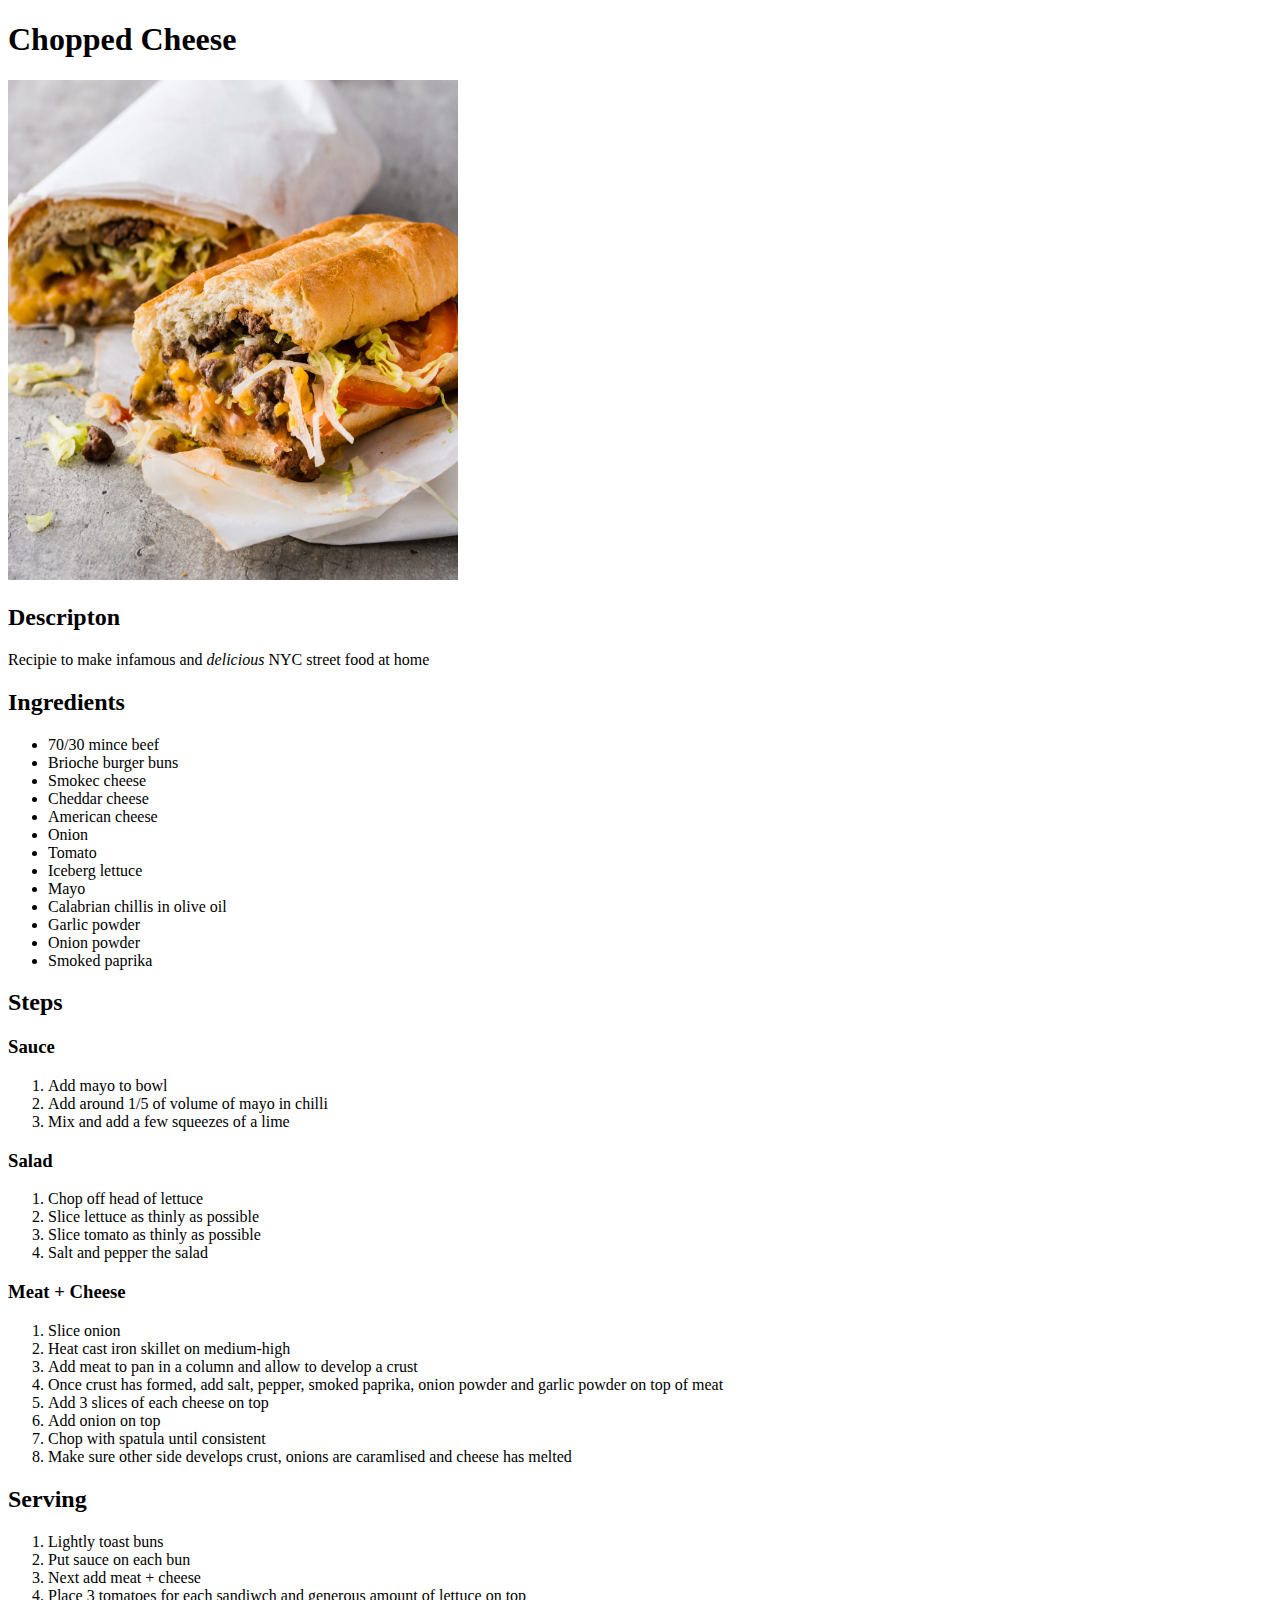
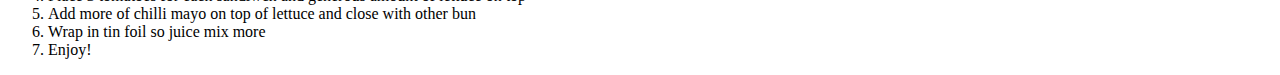
==== recipies/chopped-cheese.html @ 7e705b4e "Change dimensions of image + add alt text and finish steps and add serving instructions" ====
<!DOCTYPE html>

<html lang="en">
    <head>
        <meta charset="UTF-8">
        <title>Chopped Cheese</title>
    </head>

    <body>
        <h1>Chopped Cheese</h1>
        <img src="../img/chopped-cheese.jpg" alt="Chopped cheese" width="450px" height="500px">
        <h2>Descripton</h2>
        <p>Recipie to make infamous and <em>delicious</em> NYC street food at home</p>
        <h2>Ingredients</h2>
        <ul>
            <li>70/30 mince beef</li>
            <li>Brioche burger buns</li>
            <li>Smokec cheese</li>
            <li>Cheddar cheese</li>
            <li>American cheese</li>
            <li>Onion</li>
            <li>Tomato</li>
            <li>Iceberg lettuce</li>
            <li>Mayo</li>
            <li>Calabrian chillis in olive oil</li>
            <li>Garlic powder</li>
            <li>Onion powder</li>
            <li>Smoked paprika</li>
        </ul>
        <h2>Steps</h2>
        <h3>Sauce</h3>
        <ol>
            <li>Add mayo to bowl</li>
            <li>Add around 1/5 of volume of mayo in chilli</li>
            <li>Mix and add a few squeezes of a lime</li>
        </ol>
        <h3>Salad</h3>
        <ol>
            <li>Chop off head of lettuce</li>
            <li>Slice lettuce as thinly as possible</li>
            <li>Slice tomato as thinly as possible</li>
            <li>Salt and pepper the salad</li>
        </ol>
        <h3>Meat + Cheese</h3>
        <ol>
            <li>Slice onion</li>
            <li>Heat cast iron skillet on medium-high</li>
            <li>Add meat to pan in a column and allow to develop a crust</li>
            <li>Once crust has formed, add salt, pepper, smoked paprika, onion powder and garlic powder on top of meat</li>
            <li>Add 3 slices of each cheese on top</li>
            <li>Add onion on top</li>
            <li>Chop with spatula until consistent</li>
            <li>Make sure other side develops crust, onions are caramlised and cheese has melted</li>
        </ol>
        <h2>Serving</h2>
        <ol>
            <li>Lightly toast buns</li>
            <li>Put sauce on each bun</li>
            <li>Next add meat + cheese</li>
            <li>Place 3 tomatoes for each sandiwch and generous amount of lettuce on top</li>
            <li>Add more of chilli mayo on top of lettuce and close with other bun</li>
            <li>Wrap in tin foil so juice mix more</li>
            <li>Enjoy!</li>
        </ol>
    </body>
</html>
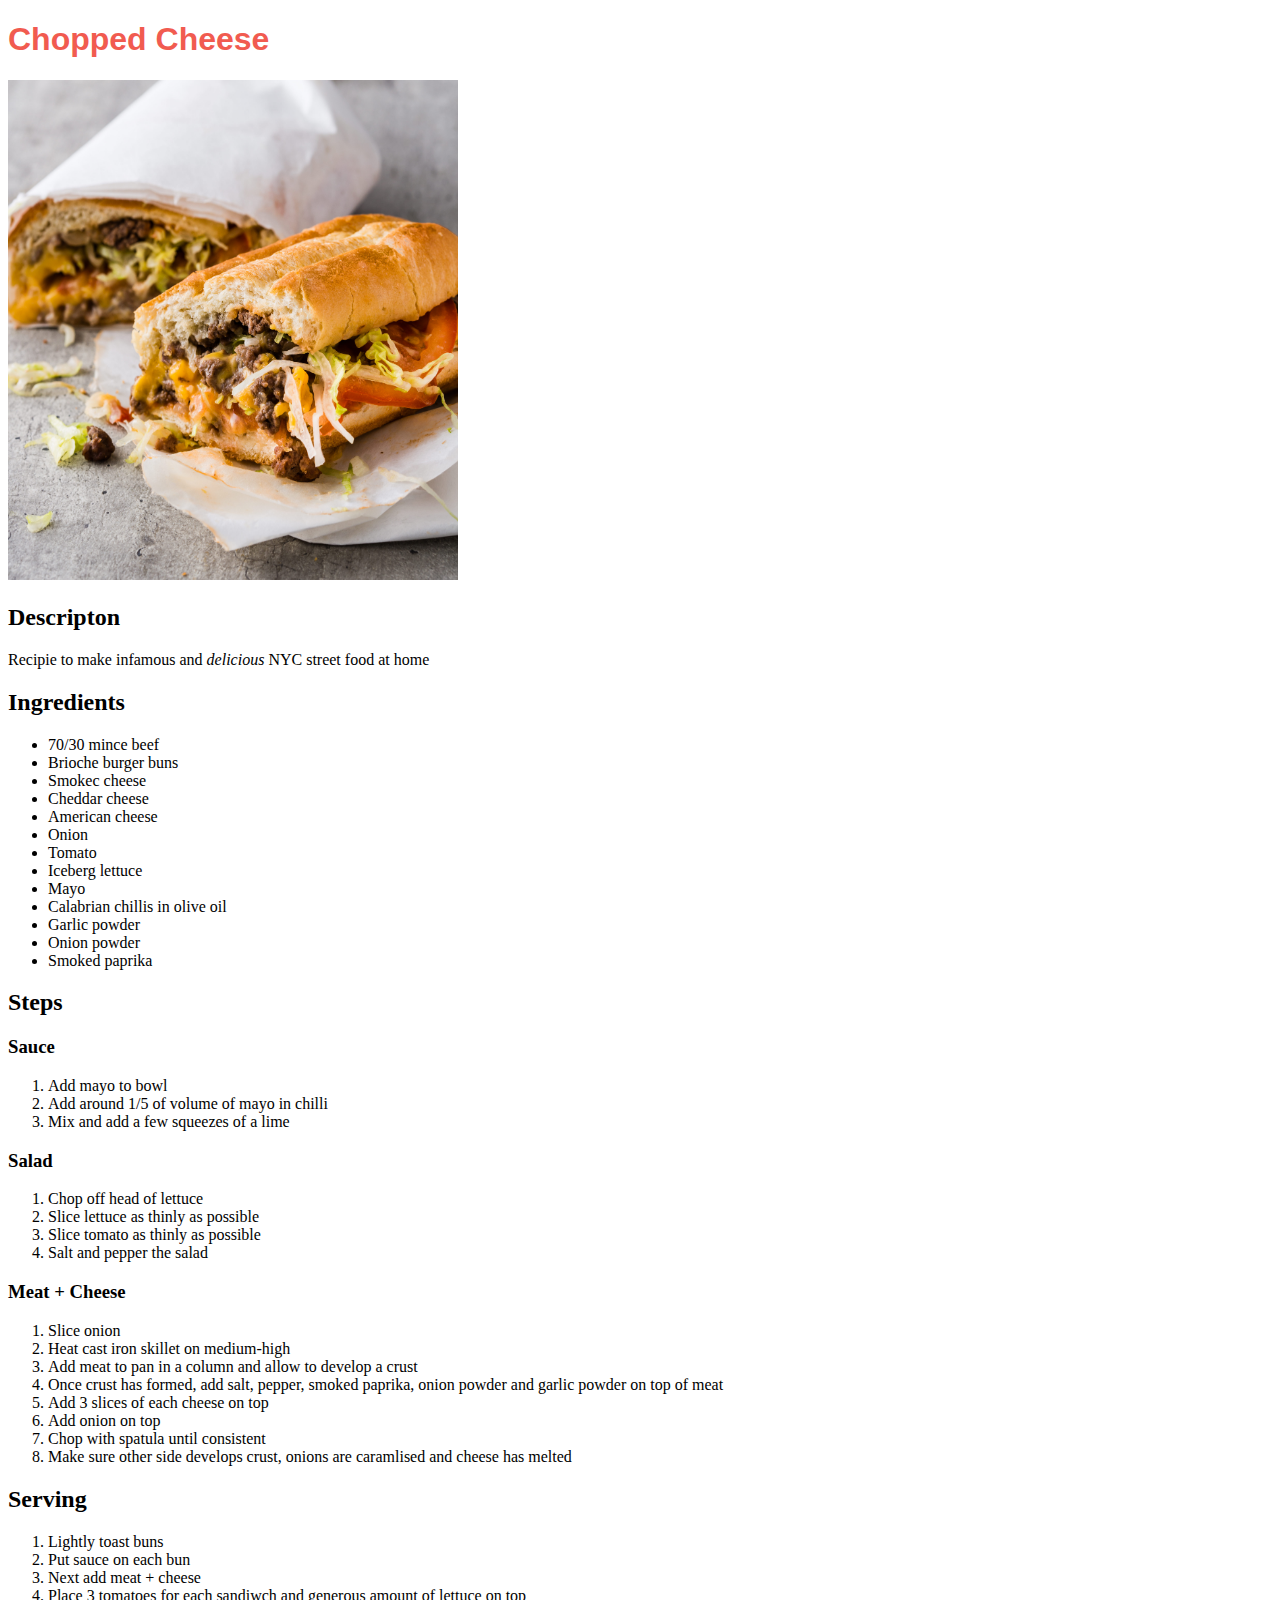
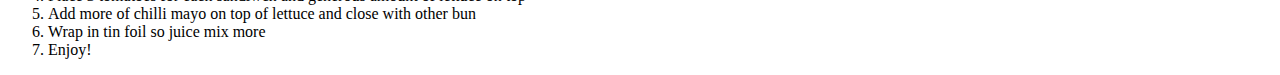
==== commit 73a65d66: "Add stylesheet to each recipie and style h1" ====
--- a/recipies/chopped-cheese.html
+++ b/recipies/chopped-cheese.html
@@ -4,6 +4,7 @@
     <head>
         <meta charset="UTF-8">
         <title>Chopped Cheese</title>
+        <link rel="stylesheet" href="stylesheet.css">
     </head>
 
     <body>
--- a/recipies/stylesheet.css
+++ b/recipies/stylesheet.css
@@ -0,0 +1,4 @@
+h1 {
+    font-family: 'Franklin Gothic Medium', 'Arial Narrow', Arial, sans-serif;
+    color: rgb(241, 91, 80);
+}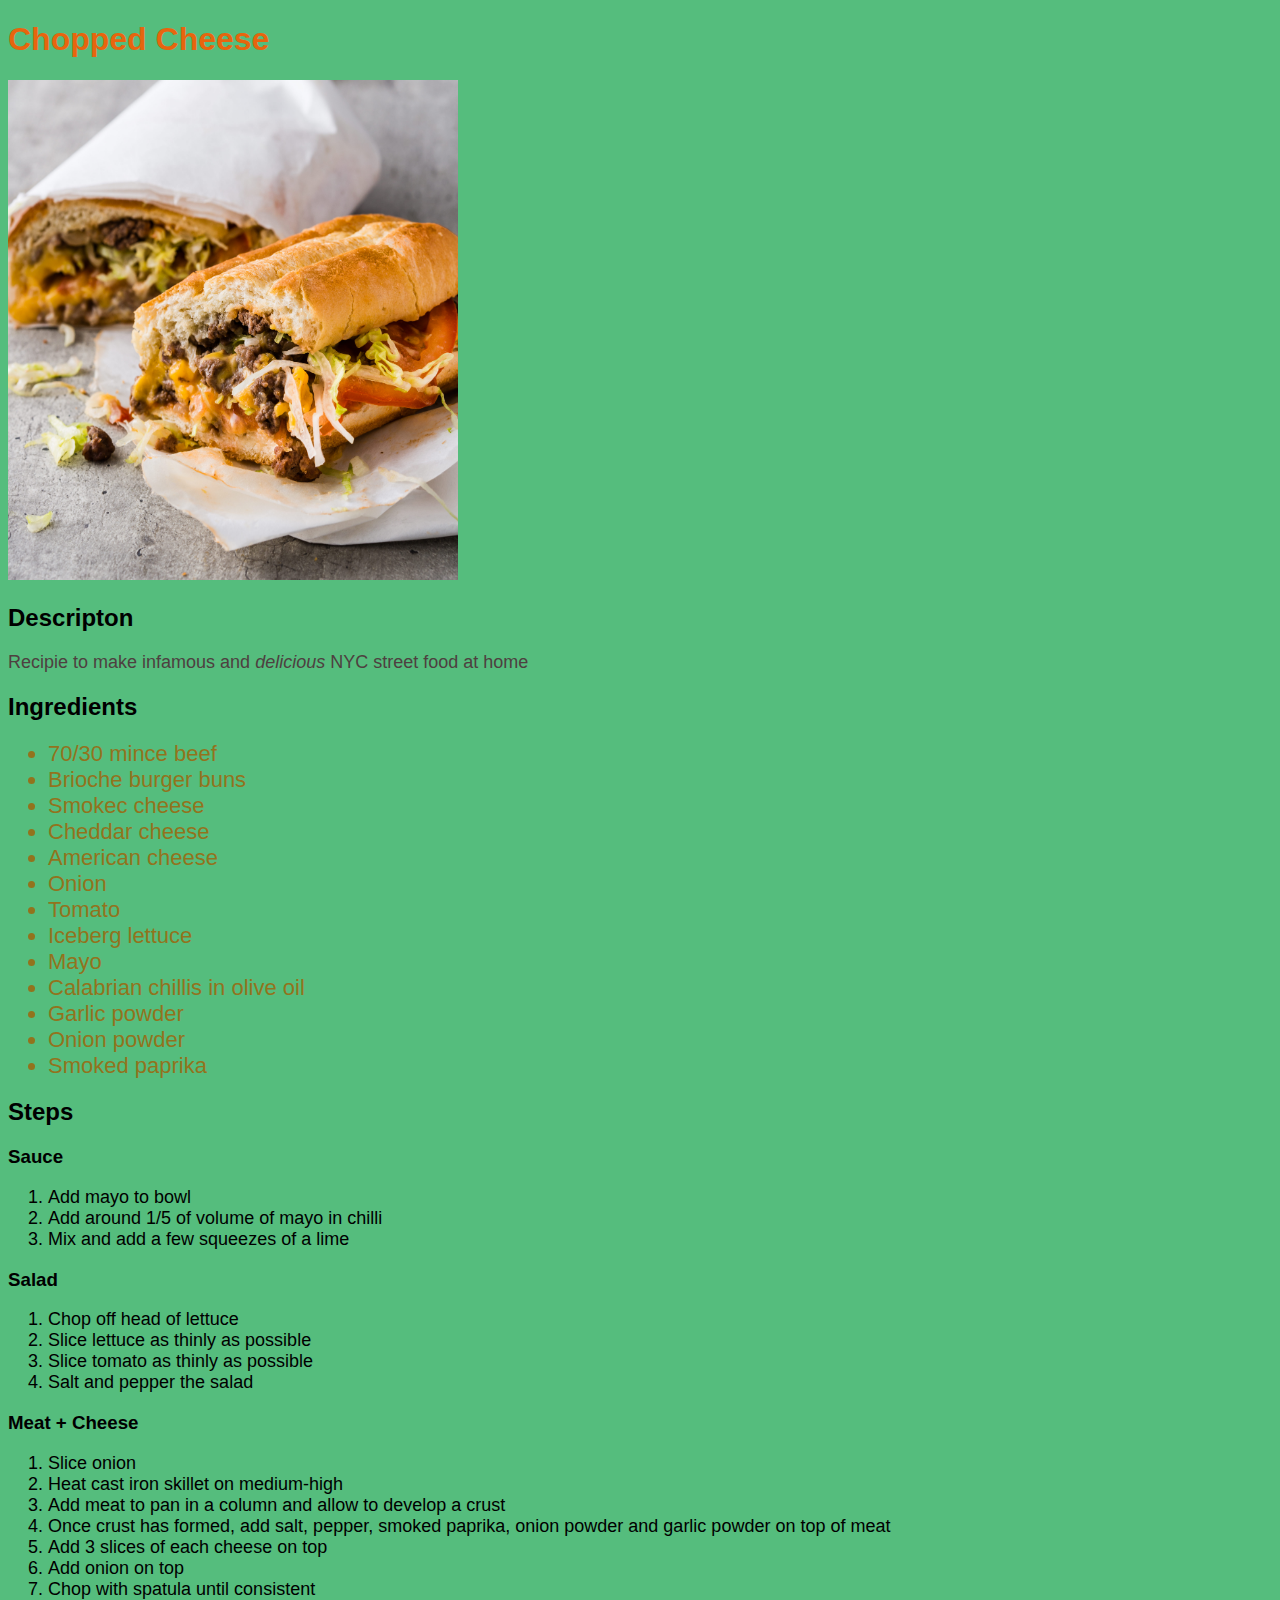
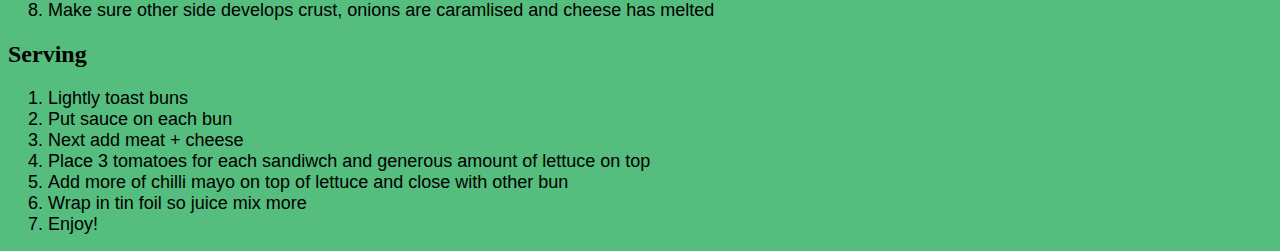
==== commit e1d1d150: "Style each recipie" ====
--- a/recipies/chopped-cheese.html
+++ b/recipies/chopped-cheese.html
@@ -8,12 +8,12 @@
     </head>
 
     <body>
-        <h1>Chopped Cheese</h1>
+        <h1 class="headings">Chopped Cheese</h1>
         <img src="../img/chopped-cheese.jpg" alt="Chopped cheese" width="450px" height="500px">
-        <h2>Descripton</h2>
-        <p>Recipie to make infamous and <em>delicious</em> NYC street food at home</p>
-        <h2>Ingredients</h2>
-        <ul>
+        <h2 class="headings">Descripton</h2>
+        <p class="description">Recipie to make infamous and <em>delicious</em> NYC street food at home</p>
+        <h2 class="headings">Ingredients</h2>
+        <ul class="ingredients">
             <li>70/30 mince beef</li>
             <li>Brioche burger buns</li>
             <li>Smokec cheese</li>
@@ -28,21 +28,21 @@
             <li>Onion powder</li>
             <li>Smoked paprika</li>
         </ul>
-        <h2>Steps</h2>
-        <h3>Sauce</h3>
+        <h2 class="headings">Steps</h2>
+        <h3 class="headings">Sauce</h3>
         <ol>
             <li>Add mayo to bowl</li>
             <li>Add around 1/5 of volume of mayo in chilli</li>
             <li>Mix and add a few squeezes of a lime</li>
         </ol>
-        <h3>Salad</h3>
+        <h3 class="headings">Salad</h3>
         <ol>
             <li>Chop off head of lettuce</li>
             <li>Slice lettuce as thinly as possible</li>
             <li>Slice tomato as thinly as possible</li>
             <li>Salt and pepper the salad</li>
         </ol>
-        <h3>Meat + Cheese</h3>
+        <h3 class="headings">Meat + Cheese</h3>
         <ol>
             <li>Slice onion</li>
             <li>Heat cast iron skillet on medium-high</li>
--- a/recipies/stylesheet.css
+++ b/recipies/stylesheet.css
@@ -1,4 +1,25 @@
 h1 {
+    color: rgb(231, 101, 14);
+}
+
+.headings {
     font-family: 'Franklin Gothic Medium', 'Arial Narrow', Arial, sans-serif;
-    color: rgb(241, 91, 80);
+}
+
+body {
+    background-color: rgb(85, 189, 125);
+}
+
+.description {
+    color: rgb(78, 64, 64);
+}
+
+p, li {
+    font-family: Impact, Haettenschweiler, 'Arial Narrow Bold', sans-serif;
+    font-size: 18px;
+}
+
+.ingredients li {
+    font-size: 22px;
+    color: rgb(146, 115, 29);
 }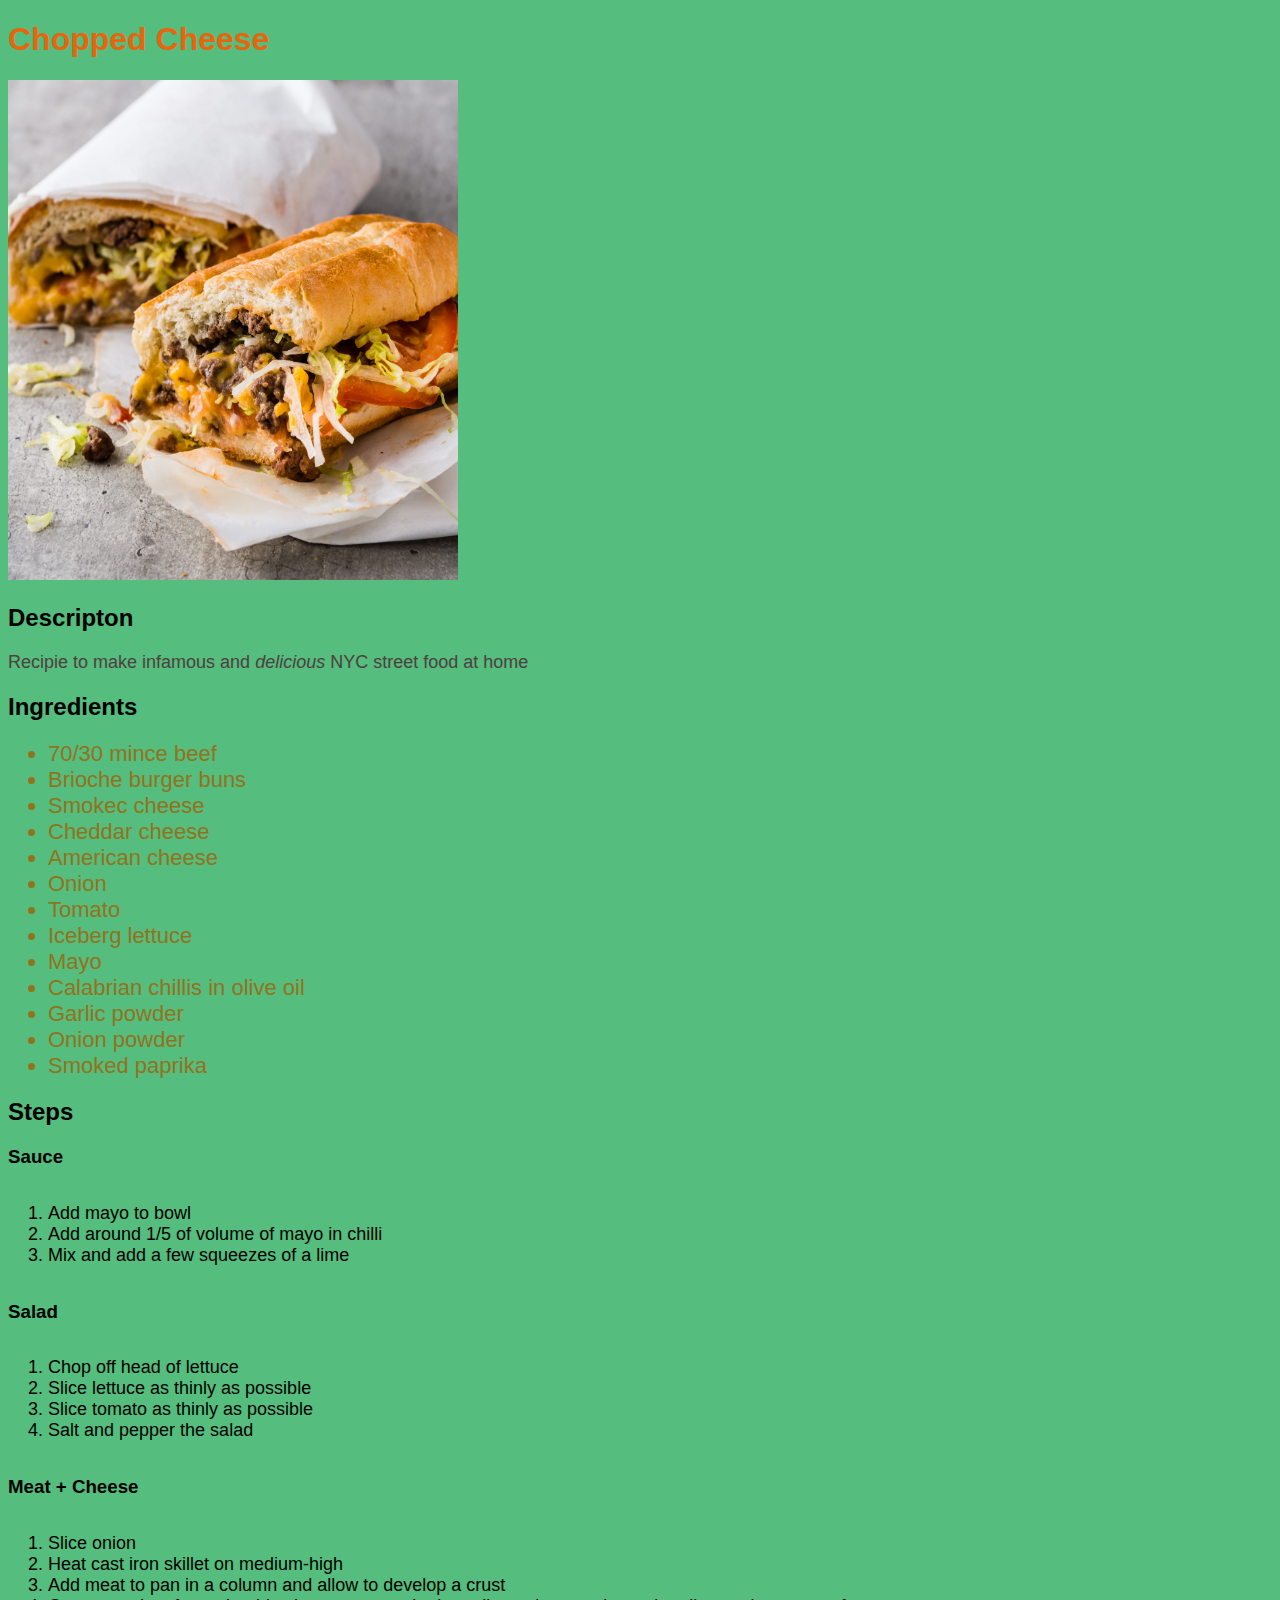
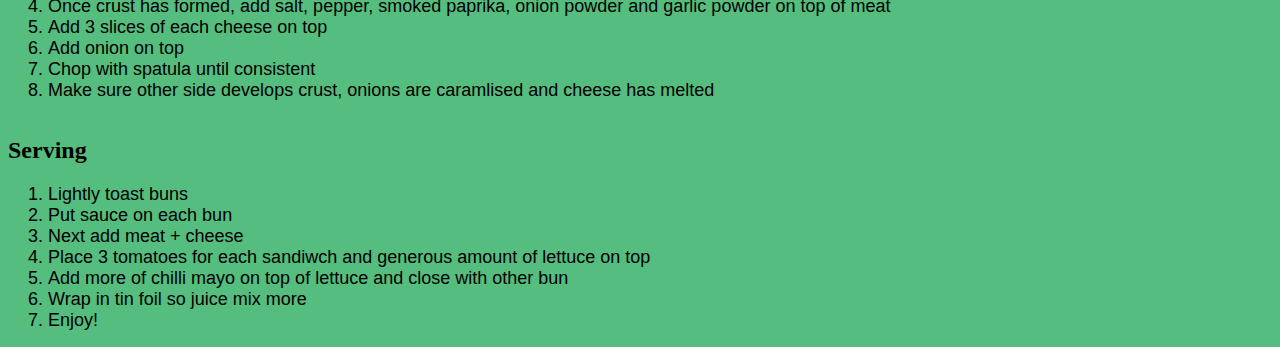
==== commit e8bed035: "Wrap steps for different components of recipies in div with class 'steps'" ====
--- a/recipies/chopped-cheese.html
+++ b/recipies/chopped-cheese.html
@@ -30,29 +30,35 @@
         </ul>
         <h2 class="headings">Steps</h2>
         <h3 class="headings">Sauce</h3>
-        <ol>
-            <li>Add mayo to bowl</li>
-            <li>Add around 1/5 of volume of mayo in chilli</li>
-            <li>Mix and add a few squeezes of a lime</li>
-        </ol>
+        <div class="steps">
+            <ol>
+                <li>Add mayo to bowl</li>
+                <li>Add around 1/5 of volume of mayo in chilli</li>
+                <li>Mix and add a few squeezes of a lime</li>
+            </ol>
+        </div>
         <h3 class="headings">Salad</h3>
-        <ol>
-            <li>Chop off head of lettuce</li>
-            <li>Slice lettuce as thinly as possible</li>
-            <li>Slice tomato as thinly as possible</li>
-            <li>Salt and pepper the salad</li>
-        </ol>
+        <div class="steps">
+            <ol>
+                <li>Chop off head of lettuce</li>
+                <li>Slice lettuce as thinly as possible</li>
+                <li>Slice tomato as thinly as possible</li>
+                <li>Salt and pepper the salad</li>
+            </ol>
+        </div>
         <h3 class="headings">Meat + Cheese</h3>
-        <ol>
-            <li>Slice onion</li>
-            <li>Heat cast iron skillet on medium-high</li>
-            <li>Add meat to pan in a column and allow to develop a crust</li>
-            <li>Once crust has formed, add salt, pepper, smoked paprika, onion powder and garlic powder on top of meat</li>
-            <li>Add 3 slices of each cheese on top</li>
-            <li>Add onion on top</li>
-            <li>Chop with spatula until consistent</li>
-            <li>Make sure other side develops crust, onions are caramlised and cheese has melted</li>
-        </ol>
+        <div class="steps">
+            <ol>
+                <li>Slice onion</li>
+                <li>Heat cast iron skillet on medium-high</li>
+                <li>Add meat to pan in a column and allow to develop a crust</li>
+                <li>Once crust has formed, add salt, pepper, smoked paprika, onion powder and garlic powder on top of meat</li>
+                <li>Add 3 slices of each cheese on top</li>
+                <li>Add onion on top</li>
+                <li>Chop with spatula until consistent</li>
+                <li>Make sure other side develops crust, onions are caramlised and cheese has melted</li>
+            </ol>
+        </div>
         <h2>Serving</h2>
         <ol>
             <li>Lightly toast buns</li>
--- a/recipies/stylesheet.css
+++ b/recipies/stylesheet.css
@@ -22,4 +22,8 @@
 .ingredients li {
     font-size: 22px;
     color: rgb(146, 115, 29);
+}
+
+.steps {
+    display: inline-block;
 }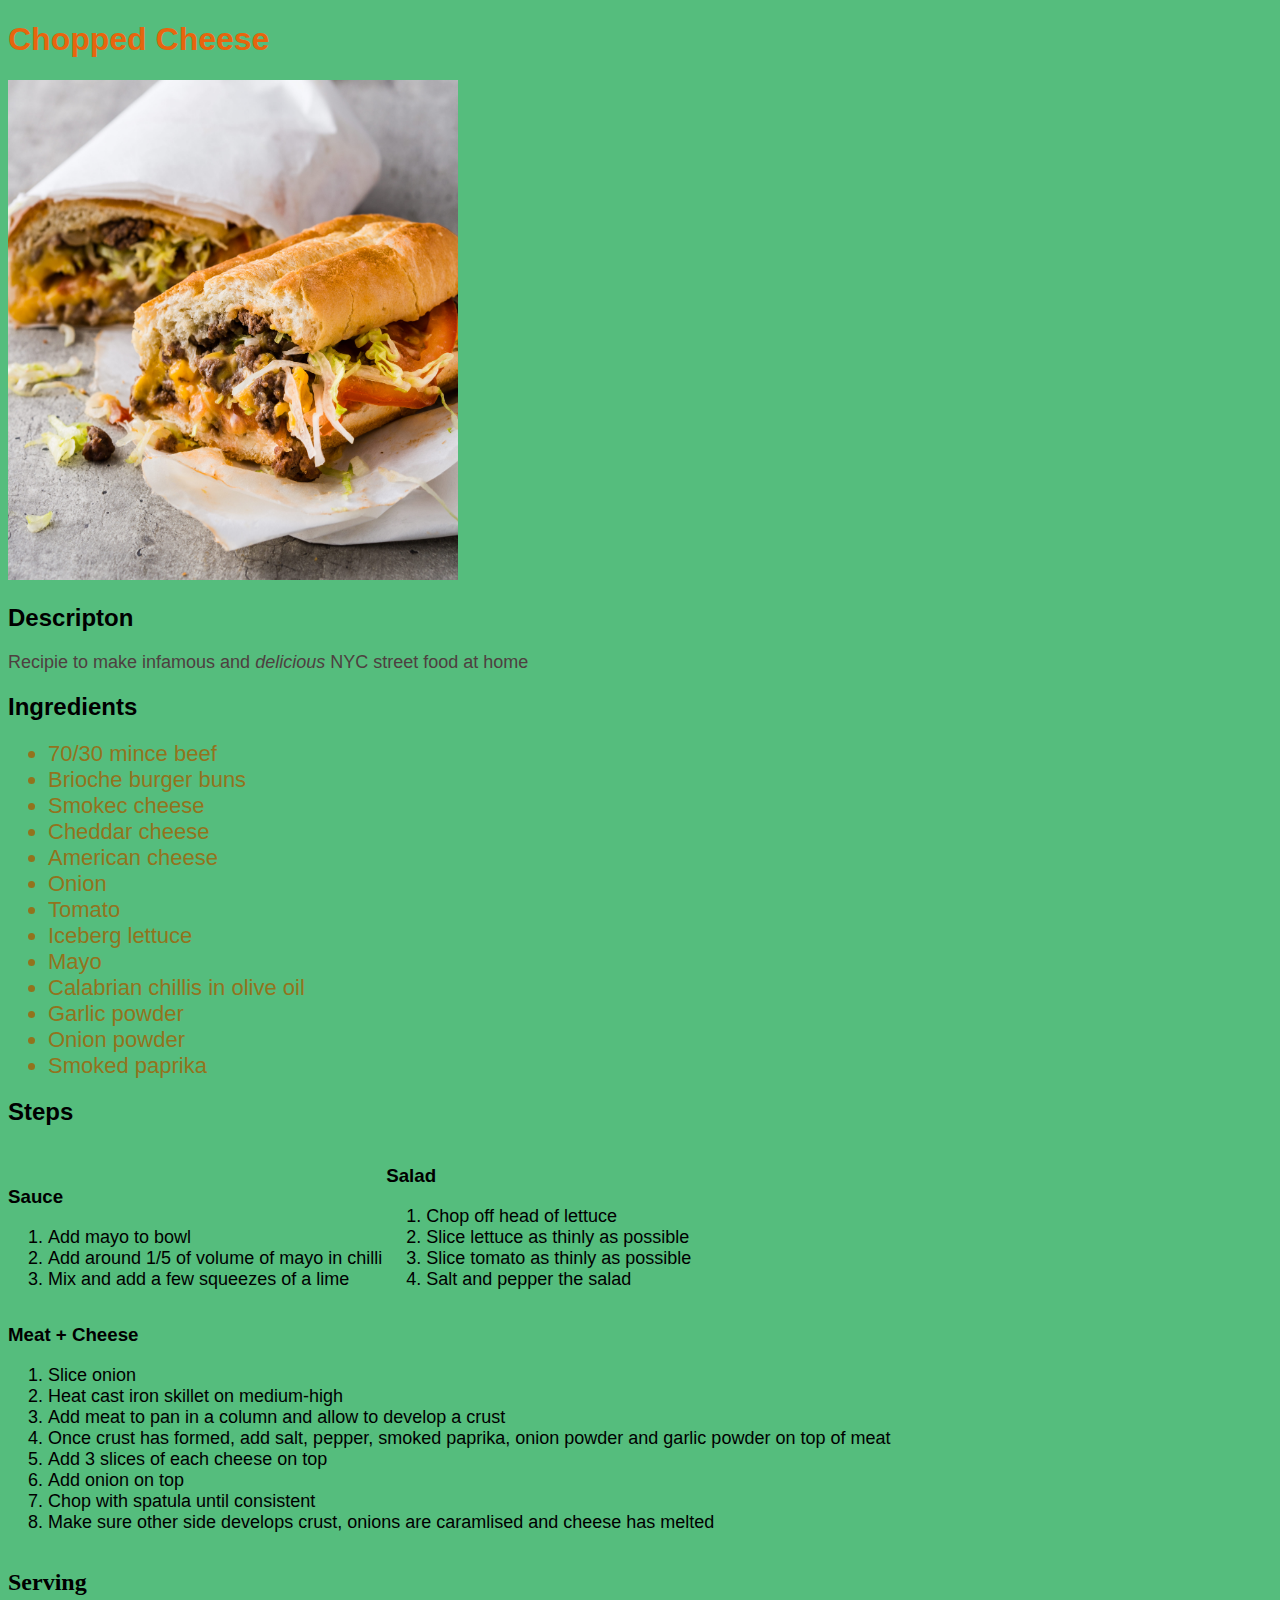
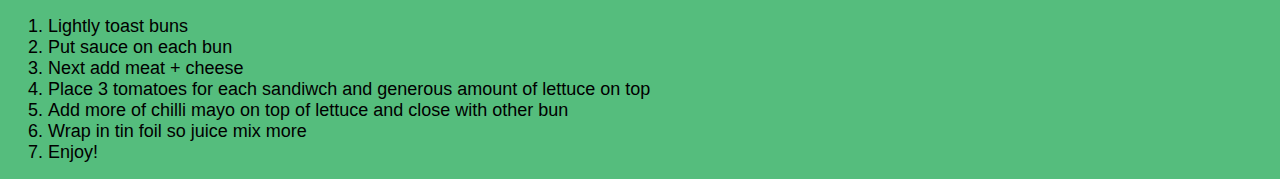
==== commit 65037fb6: "Include headings in steps div" ====
--- a/recipies/chopped-cheese.html
+++ b/recipies/chopped-cheese.html
@@ -29,16 +29,18 @@
             <li>Smoked paprika</li>
         </ul>
         <h2 class="headings">Steps</h2>
-        <h3 class="headings">Sauce</h3>
+        
         <div class="steps">
+            <h3 class="headings">Sauce</h3>
             <ol>
                 <li>Add mayo to bowl</li>
                 <li>Add around 1/5 of volume of mayo in chilli</li>
                 <li>Mix and add a few squeezes of a lime</li>
             </ol>
         </div>
-        <h3 class="headings">Salad</h3>
+       
         <div class="steps">
+            <h3 class="headings">Salad</h3>
             <ol>
                 <li>Chop off head of lettuce</li>
                 <li>Slice lettuce as thinly as possible</li>
@@ -46,8 +48,9 @@
                 <li>Salt and pepper the salad</li>
             </ol>
         </div>
-        <h3 class="headings">Meat + Cheese</h3>
+
         <div class="steps">
+            <h3 class="headings">Meat + Cheese</h3>
             <ol>
                 <li>Slice onion</li>
                 <li>Heat cast iron skillet on medium-high</li>
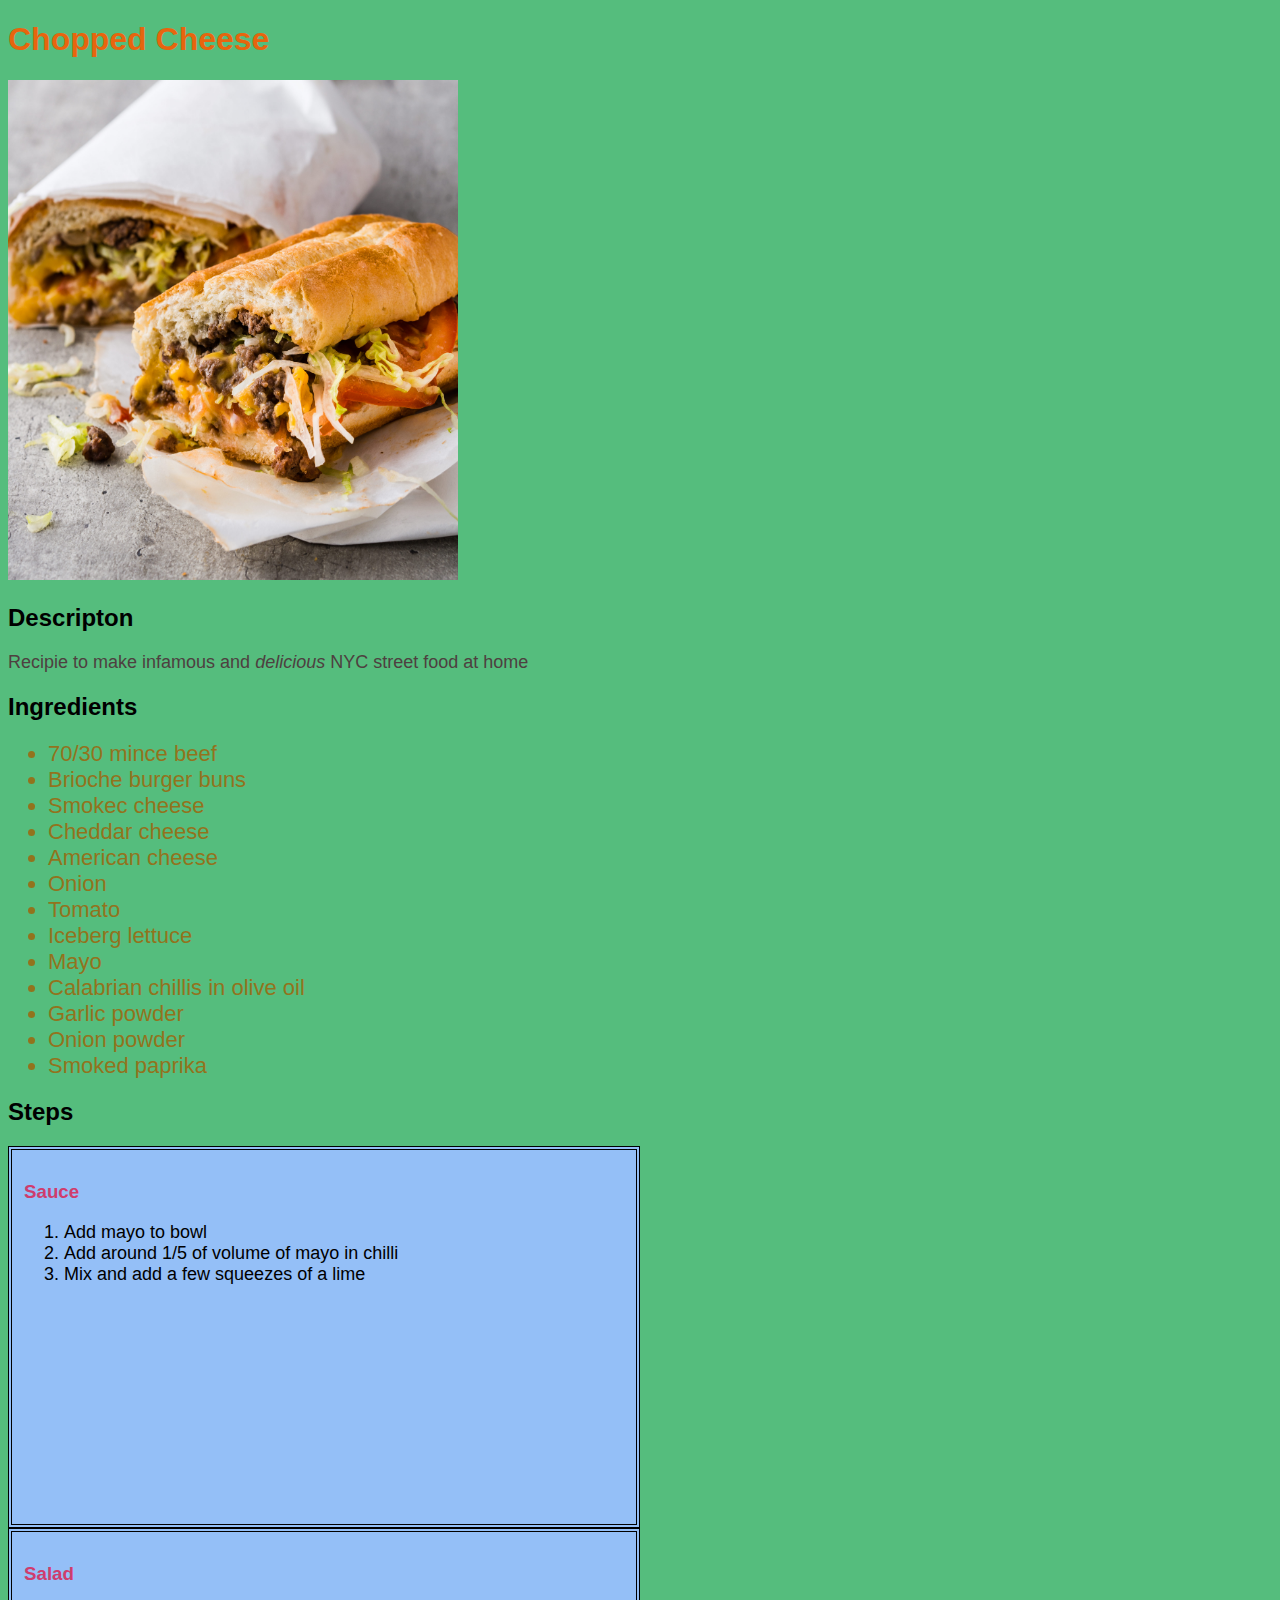
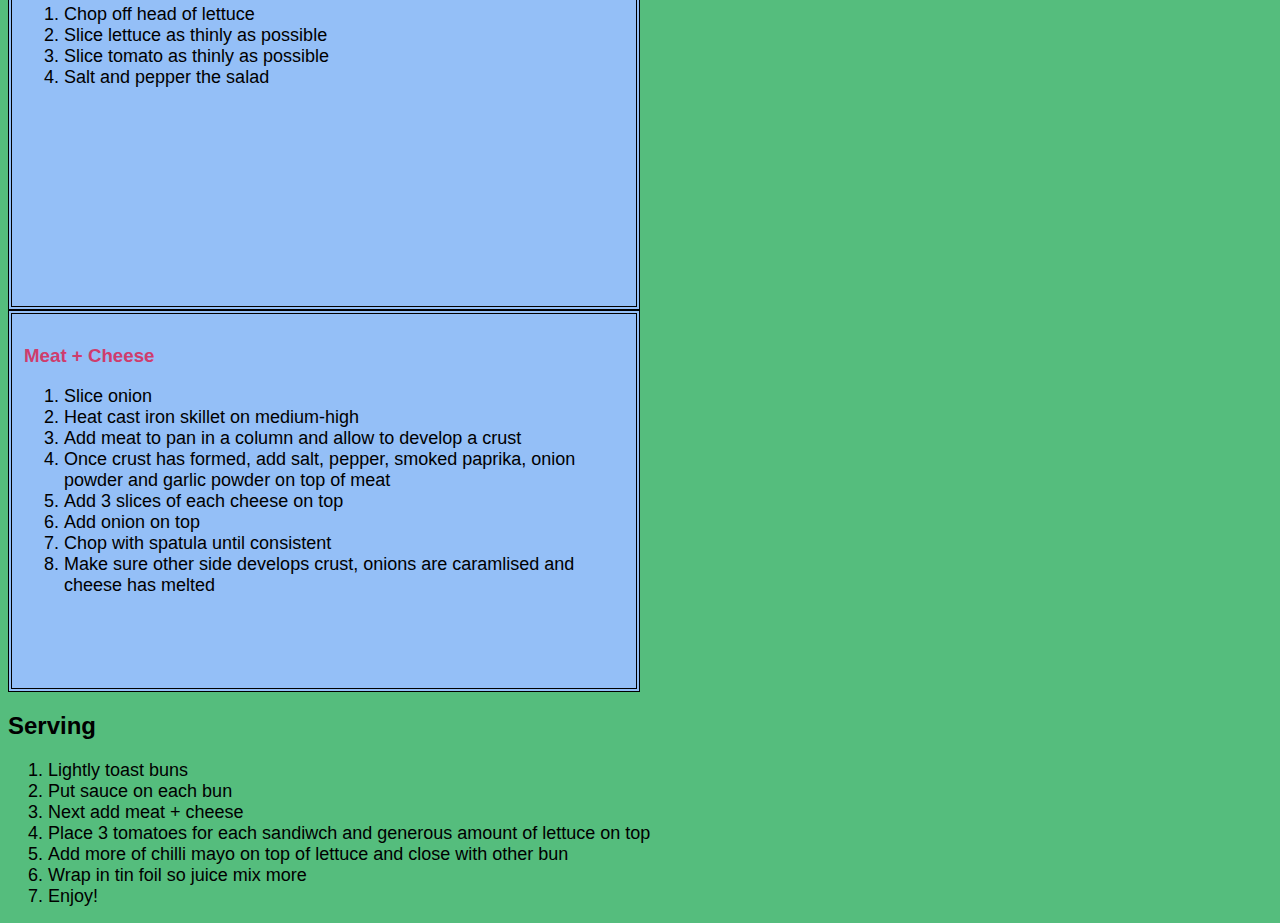
==== commit a5e4440f: "Add missing headings class to any headings without them" ====
--- a/recipies/chopped-cheese.html
+++ b/recipies/chopped-cheese.html
@@ -62,7 +62,7 @@
                 <li>Make sure other side develops crust, onions are caramlised and cheese has melted</li>
             </ol>
         </div>
-        <h2>Serving</h2>
+        <h2 class="headings">Serving</h2>
         <ol>
             <li>Lightly toast buns</li>
             <li>Put sauce on each bun</li>
--- a/recipies/stylesheet.css
+++ b/recipies/stylesheet.css
@@ -25,5 +25,29 @@
 }
 
 .steps {
+    background-color: rgb(148, 191, 247);
+    padding: 12px;
+    height: 350px;
+    width: 600px;
+}
+
+.steps .headings {
+    color: rgb(207, 60, 109);
+}
+
+.steps, .top-part {
     display: inline-block;
+    vertical-align: top;
+}
+
+.top {
+    border: 4px solid black;
+}
+
+.one {
+    border-right: 4px double black;
+}
+
+.steps {
+    border: 4px double black;
 }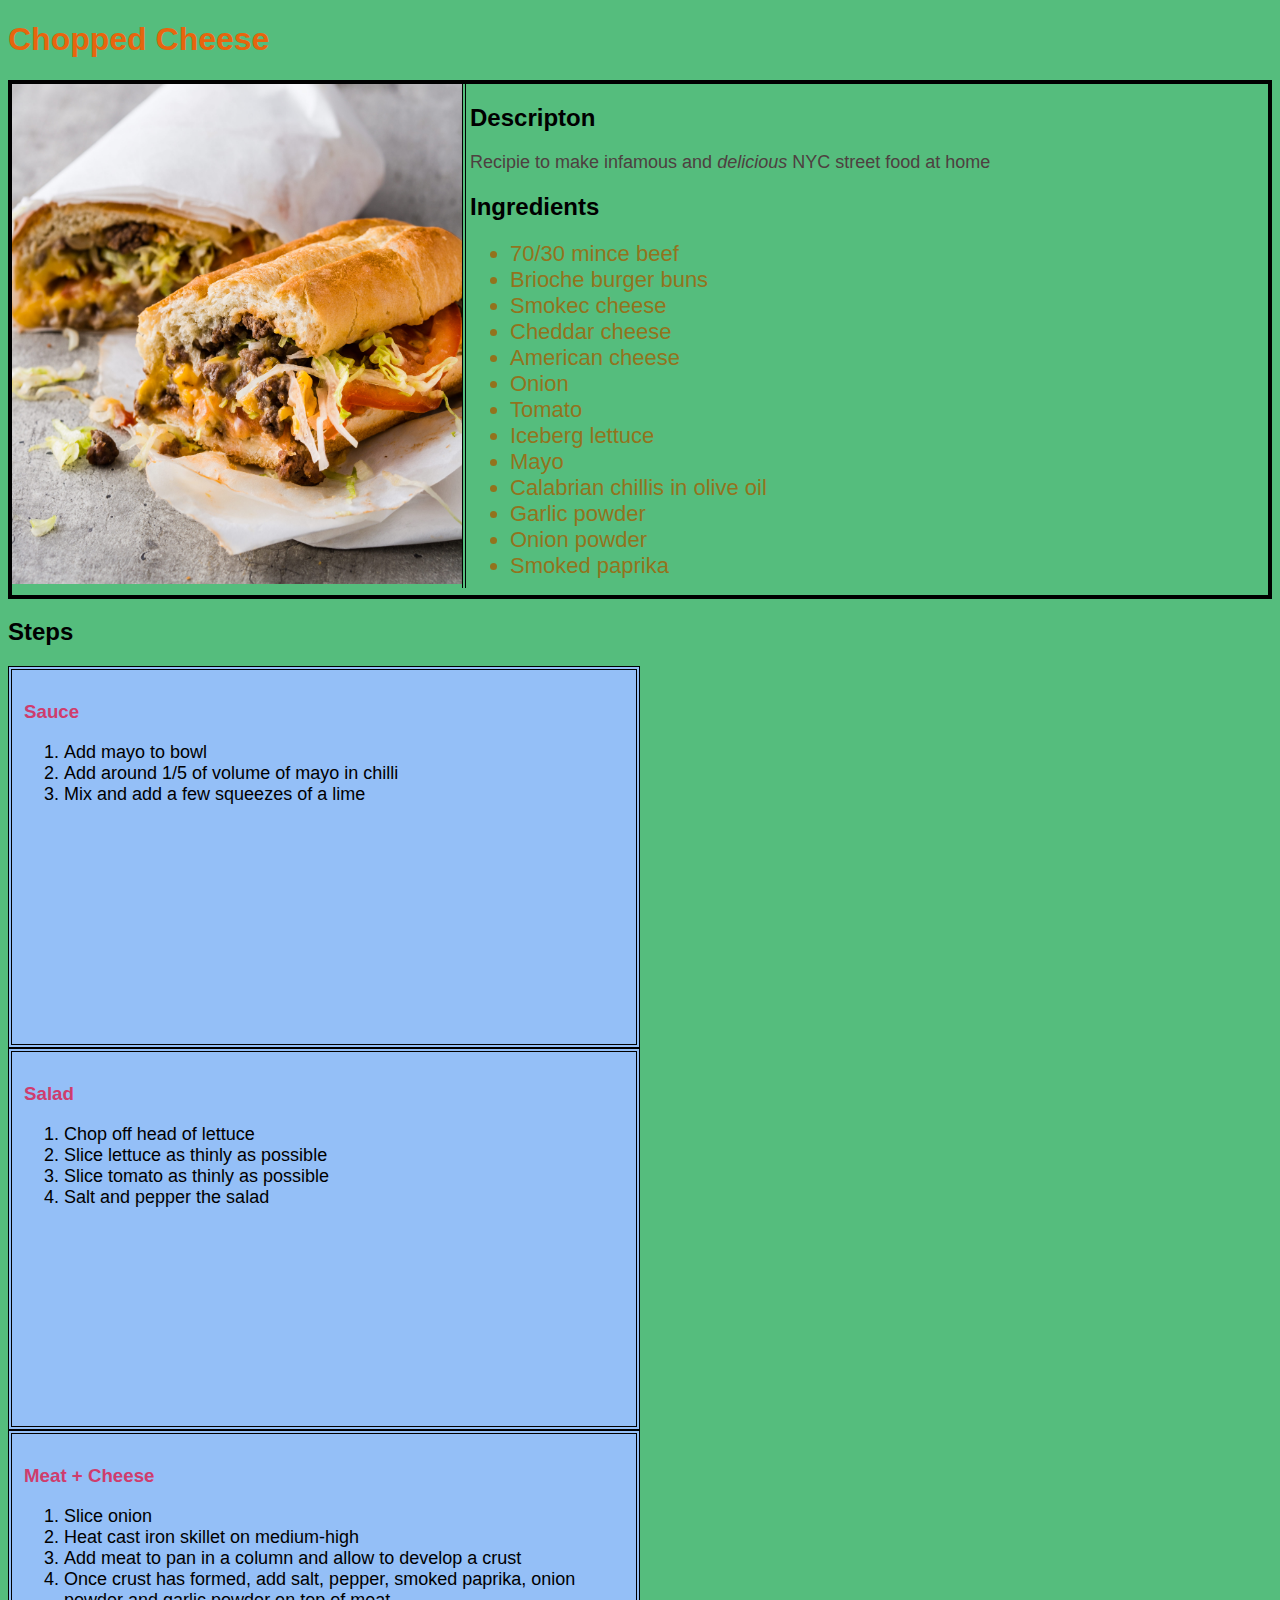
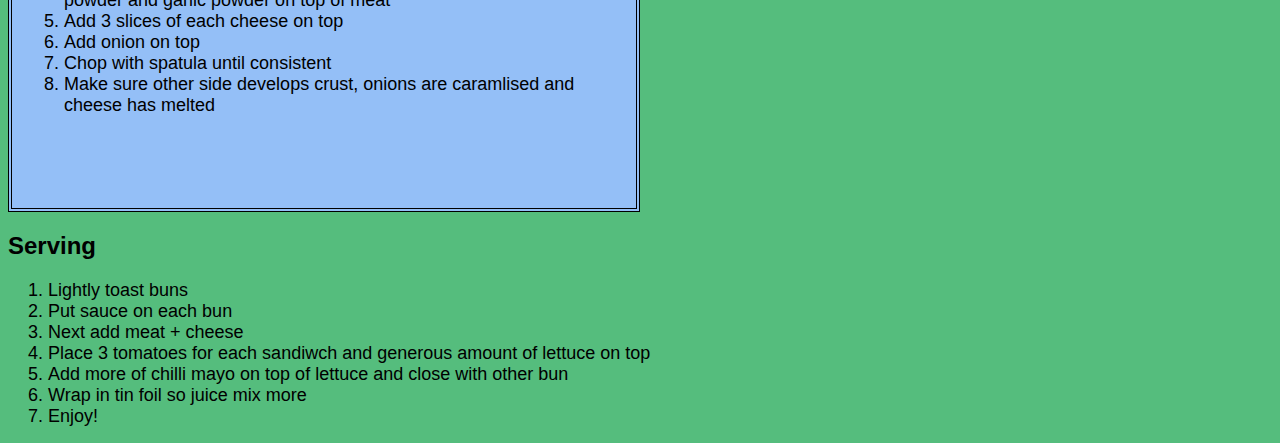
==== commit 10f8d673: "Add classes from ingredients up for other 2 recipies" ====
--- a/recipies/chopped-cheese.html
+++ b/recipies/chopped-cheese.html
@@ -9,25 +9,29 @@
 
     <body>
         <h1 class="headings">Chopped Cheese</h1>
-        <img src="../img/chopped-cheese.jpg" alt="Chopped cheese" width="450px" height="500px">
-        <h2 class="headings">Descripton</h2>
-        <p class="description">Recipie to make infamous and <em>delicious</em> NYC street food at home</p>
-        <h2 class="headings">Ingredients</h2>
-        <ul class="ingredients">
-            <li>70/30 mince beef</li>
-            <li>Brioche burger buns</li>
-            <li>Smokec cheese</li>
-            <li>Cheddar cheese</li>
-            <li>American cheese</li>
-            <li>Onion</li>
-            <li>Tomato</li>
-            <li>Iceberg lettuce</li>
-            <li>Mayo</li>
-            <li>Calabrian chillis in olive oil</li>
-            <li>Garlic powder</li>
-            <li>Onion powder</li>
-            <li>Smoked paprika</li>
-        </ul>
+        <div class="top">
+            <div class="top-part one"><img src="../img/chopped-cheese.jpg" alt="Chopped cheese" width="450px" height="500px"></div>
+            <div class="top-part two">
+                <h2 class="headings">Descripton</h2>
+                <p class="description">Recipie to make infamous and <em>delicious</em> NYC street food at home</p>
+                <h2 class="headings">Ingredients</h2>
+                <ul class="ingredients">
+                    <li>70/30 mince beef</li>
+                    <li>Brioche burger buns</li>
+                    <li>Smokec cheese</li>
+                    <li>Cheddar cheese</li>
+                    <li>American cheese</li>
+                    <li>Onion</li>
+                    <li>Tomato</li>
+                    <li>Iceberg lettuce</li>
+                    <li>Mayo</li>
+                    <li>Calabrian chillis in olive oil</li>
+                    <li>Garlic powder</li>
+                    <li>Onion powder</li>
+                    <li>Smoked paprika</li>
+                </ul>
+            </div>
+        </div>
         <h2 class="headings">Steps</h2>
         
         <div class="steps">
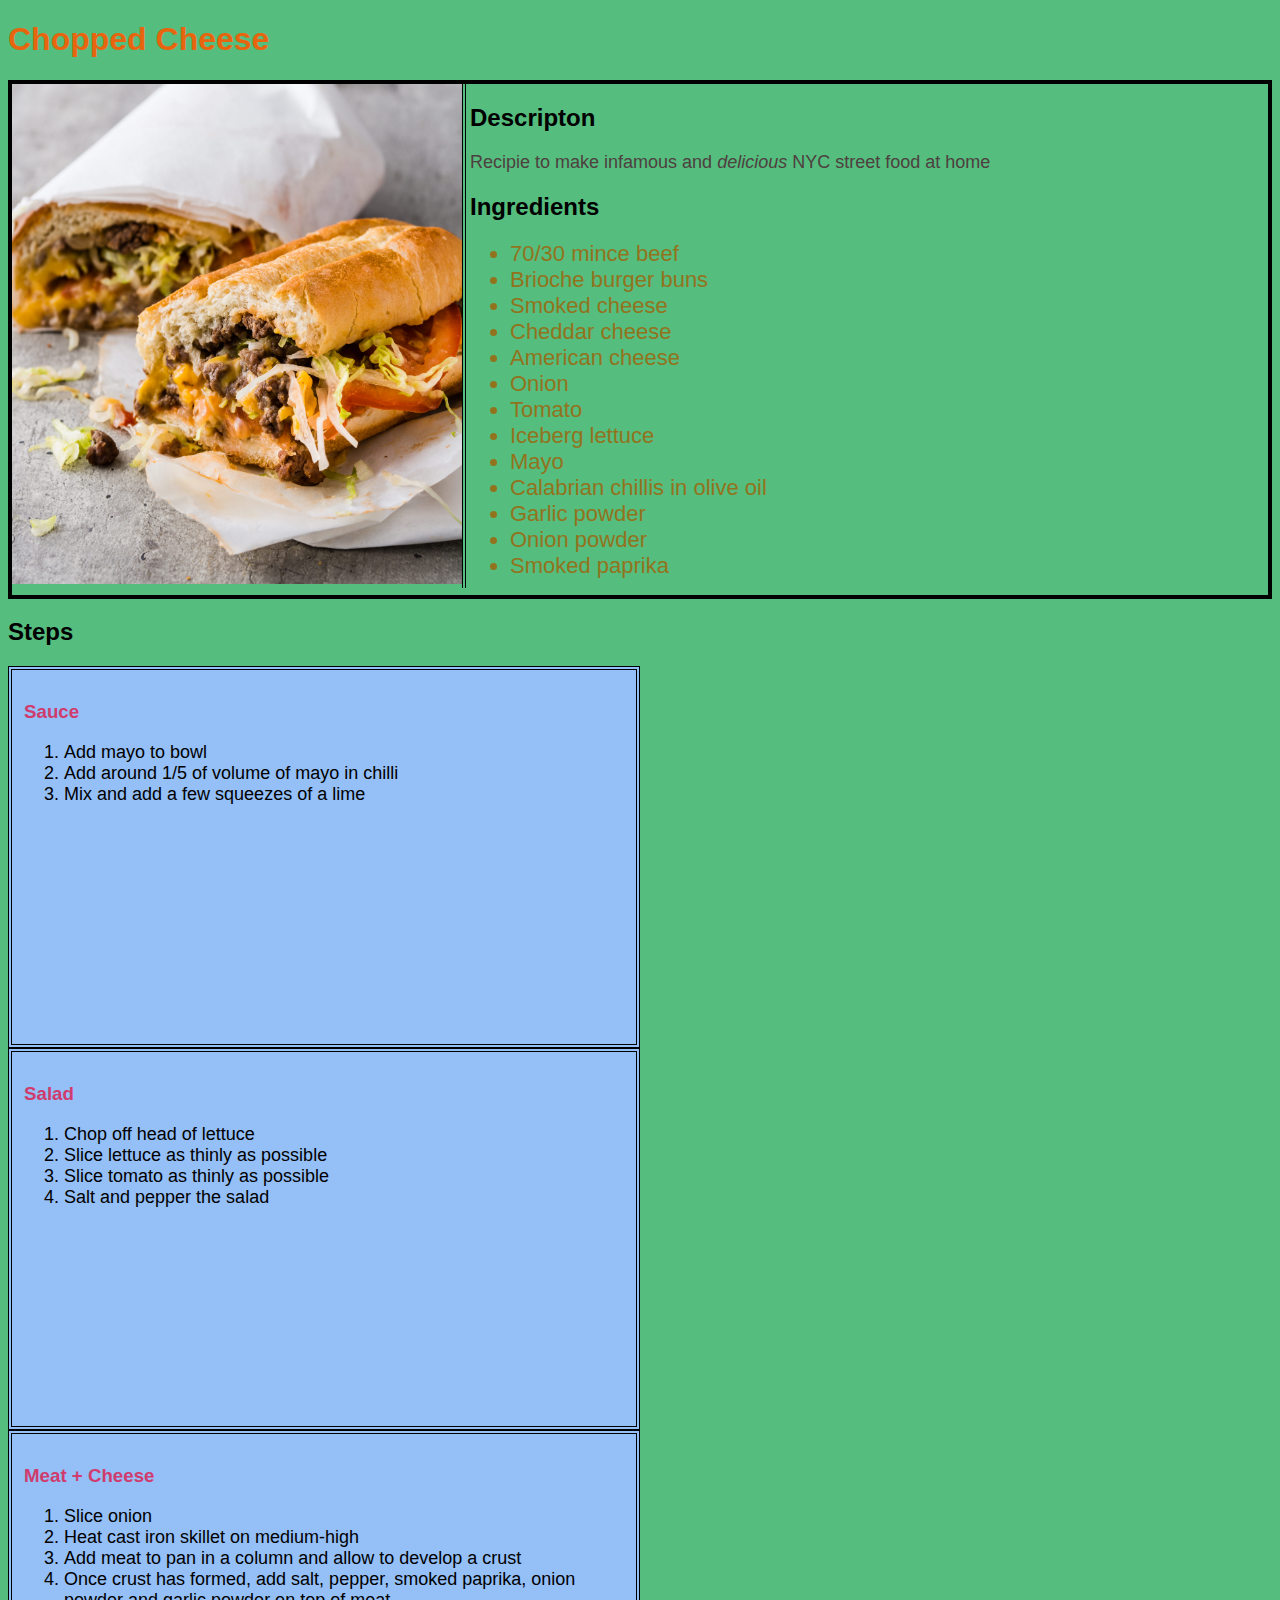
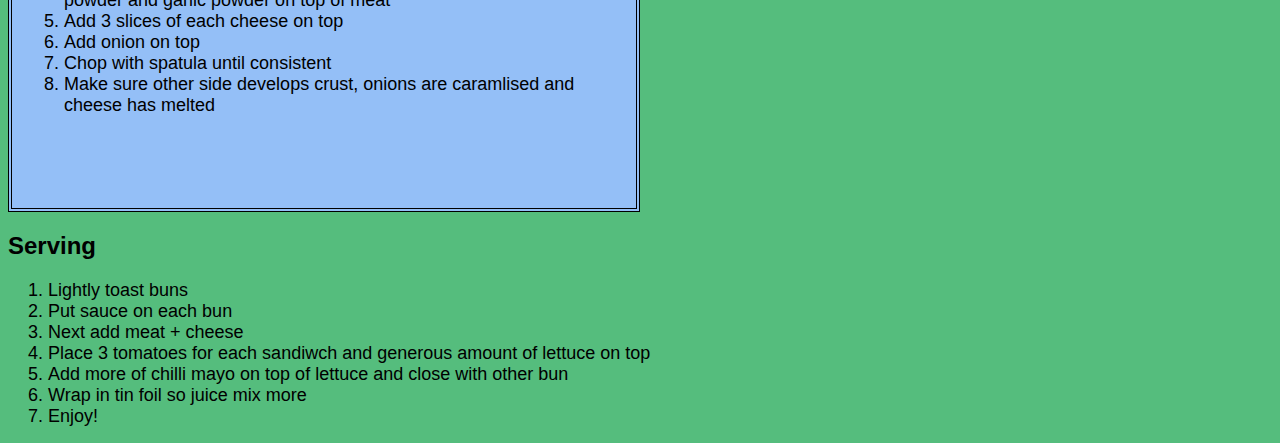
==== commit 13fdba2a: "Fix typo in smoked cheese" ====
--- a/recipies/chopped-cheese.html
+++ b/recipies/chopped-cheese.html
@@ -18,7 +18,7 @@
                 <ul class="ingredients">
                     <li>70/30 mince beef</li>
                     <li>Brioche burger buns</li>
-                    <li>Smokec cheese</li>
+                    <li>Smoked cheese</li>
                     <li>Cheddar cheese</li>
                     <li>American cheese</li>
                     <li>Onion</li>
